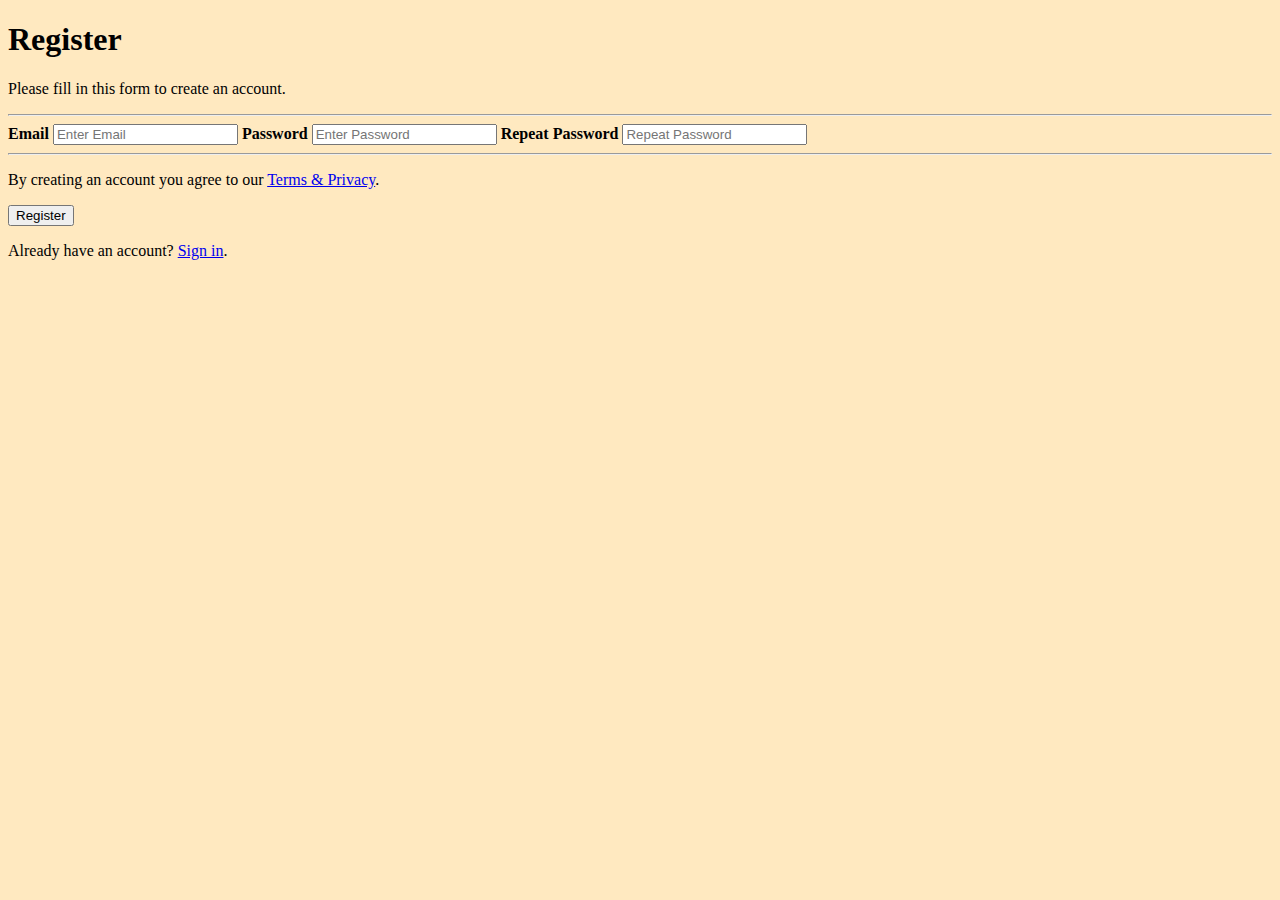
==== pages/register/register.html @ 1622afcf "register folder add" ====
<!DOCTYPE html>
<html lang="en">
<head>
    <meta charset="UTF-8">
    <meta name="viewport" content="width=device-width, initial-scale=1.0">
    <title>Register</title>
    <link rel="stylesheet" href="/pages/register/css/register.css">
</head>
<body>
    <form action="action_page.php">
        <div class="container">
          <h1>Register</h1>
          <p>Please fill in this form to create an account.</p>
          <hr>
      
          <label for="email"><b>Email</b></label>
          <input type="text" placeholder="Enter Email" name="email" id="email" required>
      
          <label for="psw"><b>Password</b></label>
          <input type="password" placeholder="Enter Password" name="psw" id="psw" required>
      
          <label for="psw-repeat"><b>Repeat Password</b></label>
          <input type="password" placeholder="Repeat Password" name="psw-repeat" id="psw-repeat" required>
          <hr>
      
          <p>By creating an account you agree to our <a href="#">Terms & Privacy</a>.</p>
          <button type="submit" class="registerbtn">Register</button>
        </div>
      
        <div class="container signin">
          <p>Already have an account? <a href="#">Sign in</a>.</p>
        </div>
      </form>
</body>
</html>
---- pages/register/css/register.css ----
body {
    background-color: #ffe9c0;
}
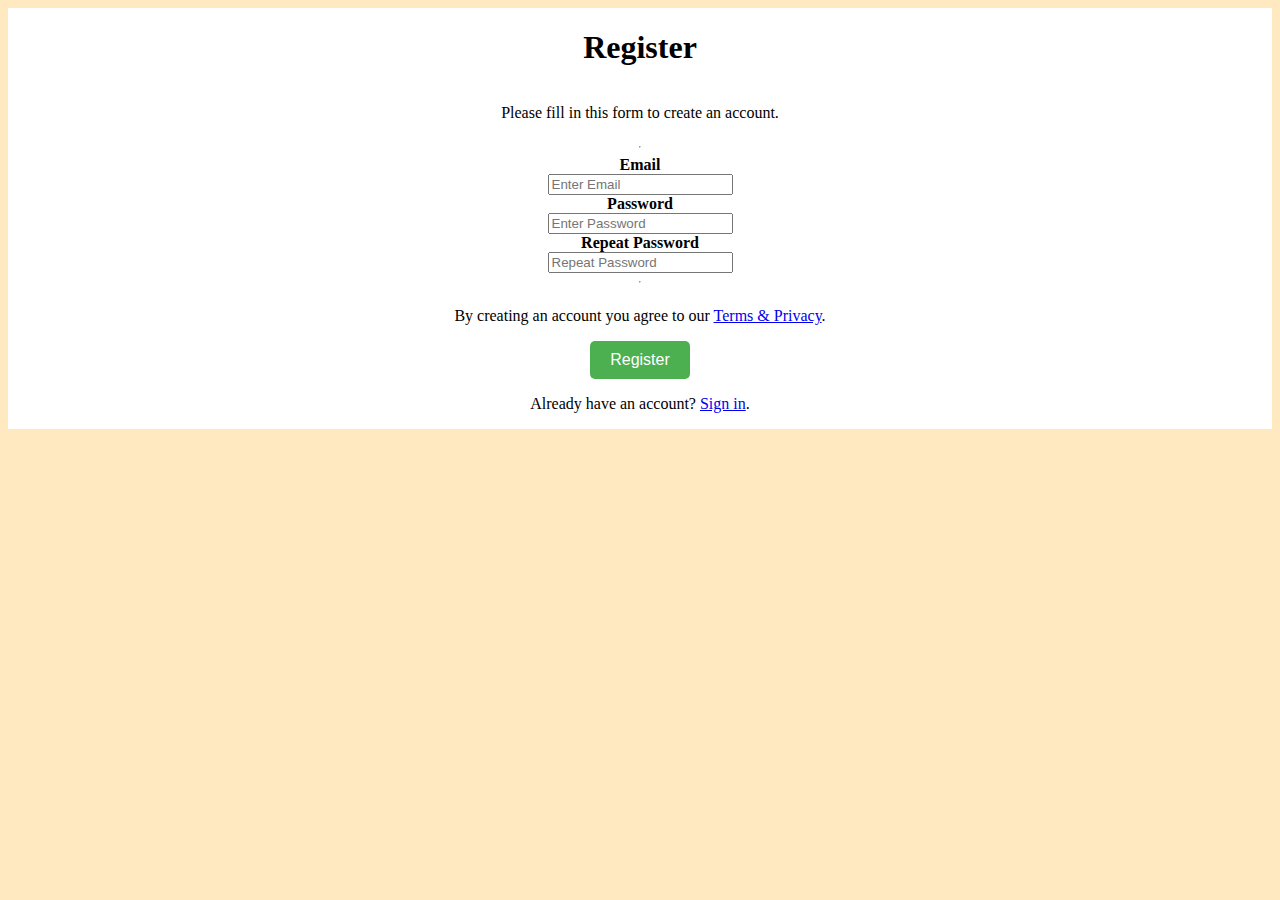
==== commit ecd685b4: "fazerdo a inserção de php com banco de dados" ====
--- a/pages/register/register.html
+++ b/pages/register/register.html
@@ -7,7 +7,7 @@
     <link rel="stylesheet" href="/pages/register/css/register.css">
 </head>
 <body>
-    <form action="action_page.php">
+    <form id="registerForm" action="processregister.php" method="post">
         <div class="container">
           <h1>Register</h1>
           <p>Please fill in this form to create an account.</p>
--- a/pages/register/css/register.css
+++ b/pages/register/css/register.css
@@ -1,3 +1,18 @@
 body {
     background-color: #ffe9c0;
+}
+.container {
+    display: grid;
+    place-items: center;
+    background-color: #fff;
+}
+
+button[type="submit"] {
+    background-color: #4CAF50;
+    color: white;
+    padding: 10px 20px;
+    border: none;
+    border-radius: 5px;
+    cursor: pointer;
+    font-size: 16px;
 }